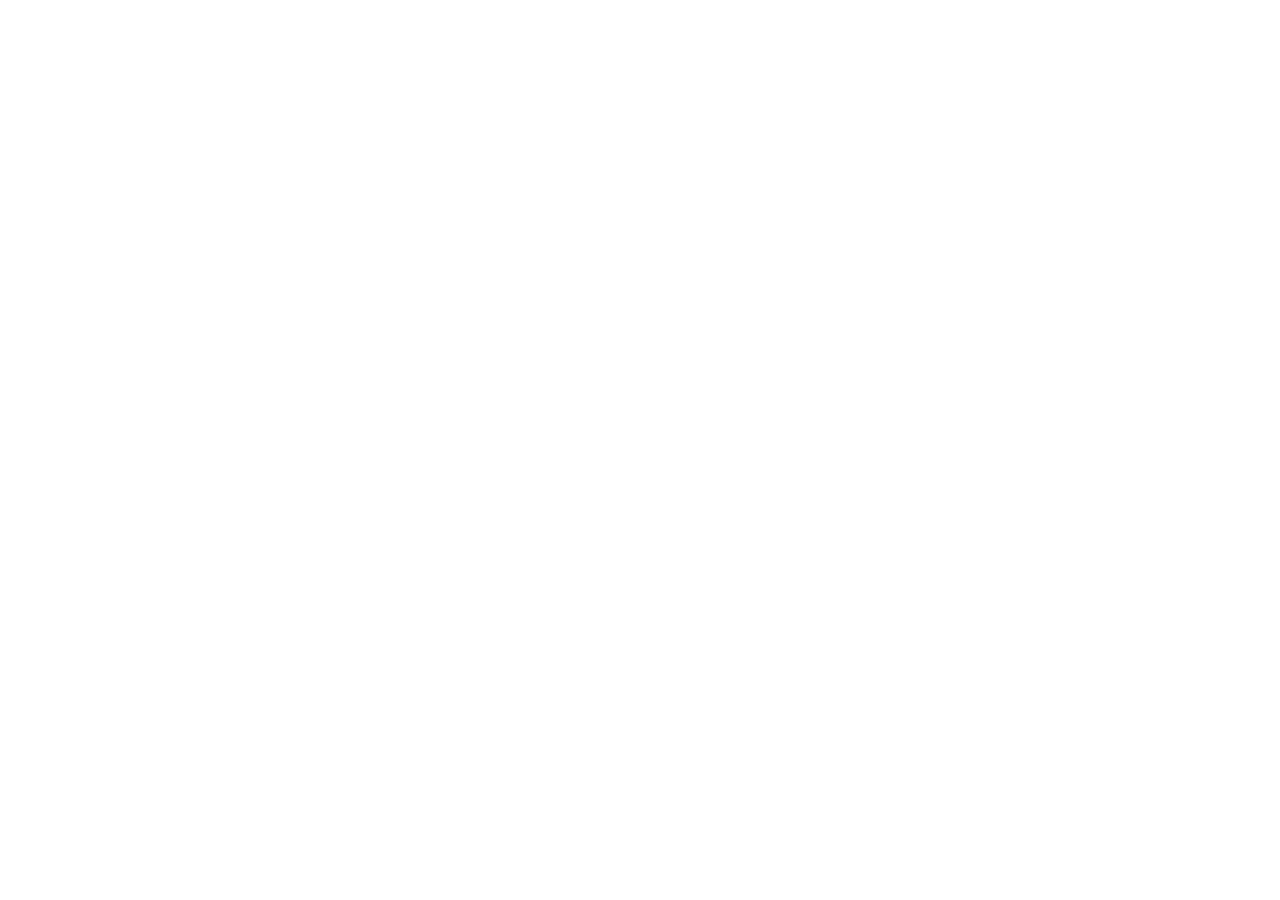
==== Task1.html @ 73a36e6c "task 3 chnages" ====
<!DOCTYPE html>
<html lang="en">

<head>
    <meta charset="UTF-8">
    <meta name="viewport" content="width=device-width, initial-scale=1.0">
    <title>Document</title>
</head>

<body>




    <script src="./task3.js">

    </script>
</body>

</html>
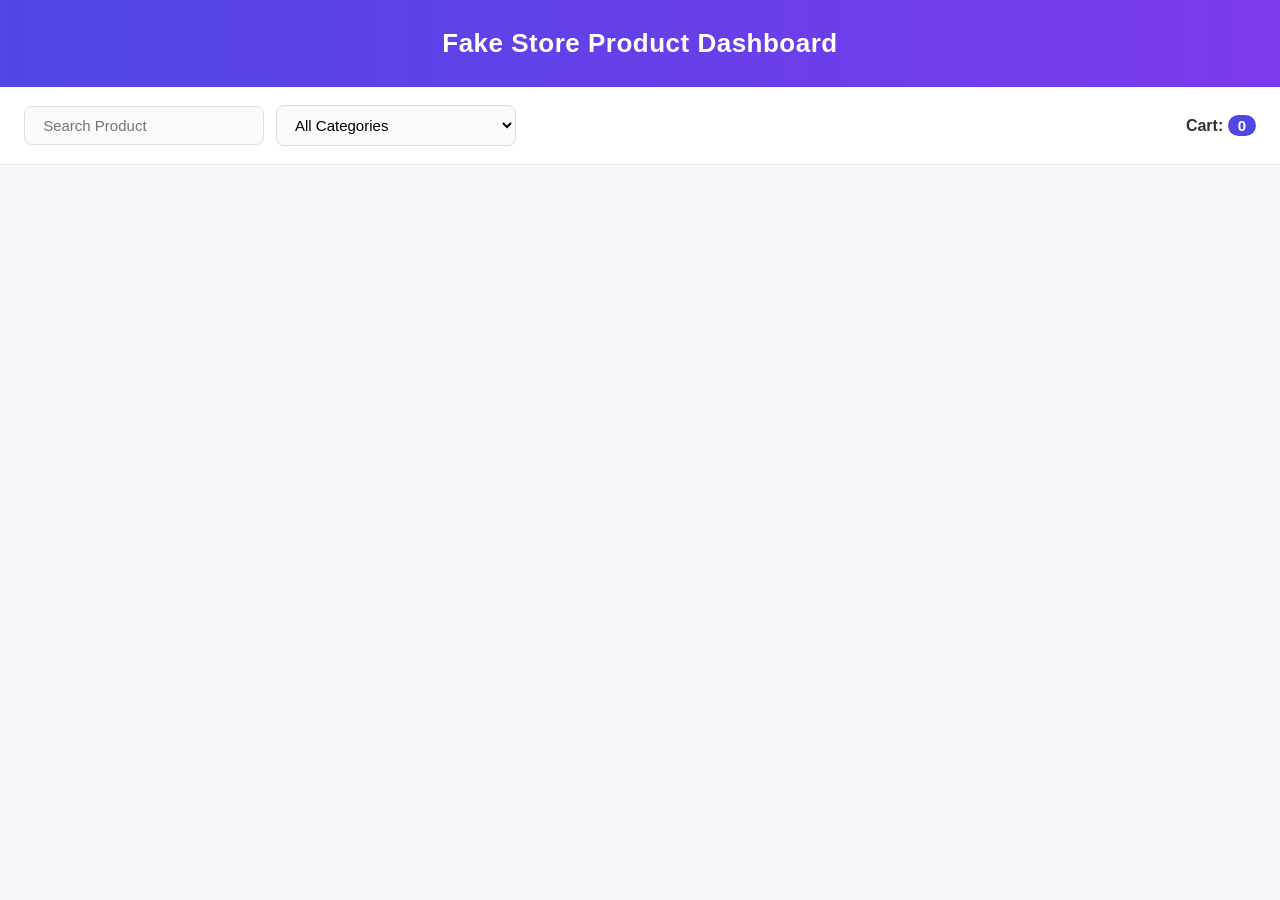
==== commit 00f7d695: "last task web design" ====
--- a/Task1.html
+++ b/Task1.html
@@ -1,20 +1,37 @@
 <!DOCTYPE html>
-<html lang="en">
+<html>
 
 <head>
-    <meta charset="UTF-8">
-    <meta name="viewport" content="width=device-width, initial-scale=1.0">
-    <title>Document</title>
+    <title>E-Commerce Dashboard</title>
 </head>
 
 <body>
 
+    <h1>Fake Store Product Dashboard</h1>
+    <link rel="stylesheet" href="style.css">
 
+    <div class="top-bar">
+        <div class="controls">
+            <input type="text" id="search" placeholder=" Search Product">
+            <select id="category">
+                <option value="all">All Categories</option>
+                <option value="men's clothing">Men's Clothing</option>
+                <option value="women's clothing">Women's Clothing</option>
+                <option value="electronics">Electronics</option>
+                <option value="jewelery">Jewelry</option>
+            </select>
+        </div>
+        <h3> Cart: <span id="cartCount">0</span></h3>
+    </div>
 
+    <div id="stats"></div>
 
-    <script src="./task3.js">
+    <p id="loading">Loading Products...</p>
 
-    </script>
+    <div id="products"></div>
+
+    <script src="task9.js"></script>
 </body>
 
-</html>+</html>
+
--- a/style.css
+++ b/style.css
@@ -0,0 +1,216 @@
+  * {
+      margin: 0;
+      padding: 0;
+      box-sizing: border-box;
+  }
+
+  body {
+      font-family: Arial, sans-serif;
+      background: #f5f7fb;
+  }
+
+  h1 {
+      text-align: center;
+      padding: 28px;
+      color: white;
+      background: linear-gradient(90deg, #4f46e5, #7c3aed);
+      box-shadow: 0 4px 12px rgba(0, 0, 0, 0.2);
+      font-size: 26px;
+      letter-spacing: 0.5px;
+  }
+
+  .top-bar {
+      display: flex;
+      align-items: center;
+      justify-content: space-between;
+      padding: 18px 24px;
+      background: white;
+      border-bottom: 1px solid #e5e7eb;
+  }
+
+  .controls {
+      display: flex;
+      gap: 12px;
+      align-items: center;
+  }
+
+  input,
+  select {
+      padding: 10px 14px;
+      width: 240px;
+      border: 1px solid #ddd;
+      border-radius: 8px;
+      outline: none;
+      font-size: 15px;
+      transition: 0.3s;
+      background: #f9fafb;
+  }
+
+  input:focus,
+  select:focus {
+      border-color: #4f46e5;
+      background: white;
+      box-shadow: 0 0 0 3px rgba(79, 70, 229, 0.1);
+  }
+
+  h3 {
+      color: #333;
+      font-size: 16px;
+      white-space: nowrap;
+  }
+
+  #cartCount {
+      background: #4f46e5;
+      color: white;
+      padding: 2px 10px;
+      border-radius: 20px;
+      font-size: 15px;
+  }
+
+  #stats {
+      display: flex;
+      gap: 16px;
+      flex-wrap: wrap;
+      margin: 20px 24px;
+  }
+
+  #stats .stat-box {
+      flex: 1;
+      min-width: 140px;
+      background: white;
+      border-radius: 12px;
+      padding: 16px 20px;
+      box-shadow: 0 2px 8px rgba(0, 0, 0, 0.07);
+      font-size: 13px;
+      color: #666;
+      border-left: 4px solid #4f46e5;
+  }
+
+  #stats .stat-box strong {
+      display: block;
+      font-size: 22px;
+      color: #111;
+      margin-top: 4px;
+  }
+
+  #loading {
+      text-align: center;
+      font-size: 18px;
+      color: #888;
+      padding: 40px;
+  }
+
+  #products {
+      display: grid;
+      grid-template-columns: repeat(4, 1fr);
+      gap: 20px;
+      padding: 0 24px 30px;
+  }
+
+  .card {
+      background: white;
+      border-radius: 14px;
+      padding: 20px;
+      text-align: center;
+      box-shadow: 0 3px 12px rgba(0, 0, 0, 0.07);
+      transition: 0.25s ease;
+      border: 1px solid #f0f0f0;
+  }
+
+  .card:hover {
+      transform: translateY(-6px);
+      box-shadow: 0 10px 24px rgba(0, 0, 0, 0.13);
+  }
+
+  .card img {
+      width: 150px;
+      height: 150px;
+      object-fit: contain;
+      margin-bottom: 14px;
+  }
+
+  .card h4 {
+      font-size: 14px;
+      min-height: 42px;
+      color: #222;
+      margin-bottom: 6px;
+      line-height: 1.4;
+  }
+
+  .card .category {
+      display: inline-block;
+      font-size: 11px;
+      background: #eef2ff;
+      color: #4f46e5;
+      padding: 3px 10px;
+      border-radius: 20px;
+      margin-bottom: 8px;
+      font-weight: 600;
+      text-transform: uppercase;
+      letter-spacing: 0.4px;
+  }
+
+  .card .price {
+      font-size: 20px;
+      font-weight: bold;
+      color: #111;
+      margin: 8px 0;
+  }
+
+  .card .rating {
+      font-size: 13px;
+      color: #888;
+      margin-bottom: 4px;
+  }
+
+  button {
+      margin-top: 12px;
+      padding: 10px 20px;
+      width: 100%;
+      border: none;
+      border-radius: 8px;
+      background: linear-gradient(90deg, #4f46e5, #7c3aed);
+      color: white;
+      font-weight: bold;
+      font-size: 14px;
+      cursor: pointer;
+      transition: 0.2s;
+  }
+
+  button:hover {
+      opacity: 0.88;
+      transform: translateY(-1px);
+  }
+
+  @media (max-width: 1024px) {
+      #products {
+          grid-template-columns: repeat(2, 1fr);
+      }
+  }
+
+  @media (max-width: 768px) {
+      .top-bar {
+          flex-direction: column;
+          align-items: flex-start;
+          gap: 12px;
+      }
+
+      .controls {
+          flex-direction: column;
+          width: 100%;
+      }
+
+      input,
+      select {
+          width: 100%;
+      }
+
+      #products {
+          grid-template-columns: 1fr;
+          padding: 0 16px 24px;
+      }
+
+      #stats {
+          margin: 16px;
+      }
+  }
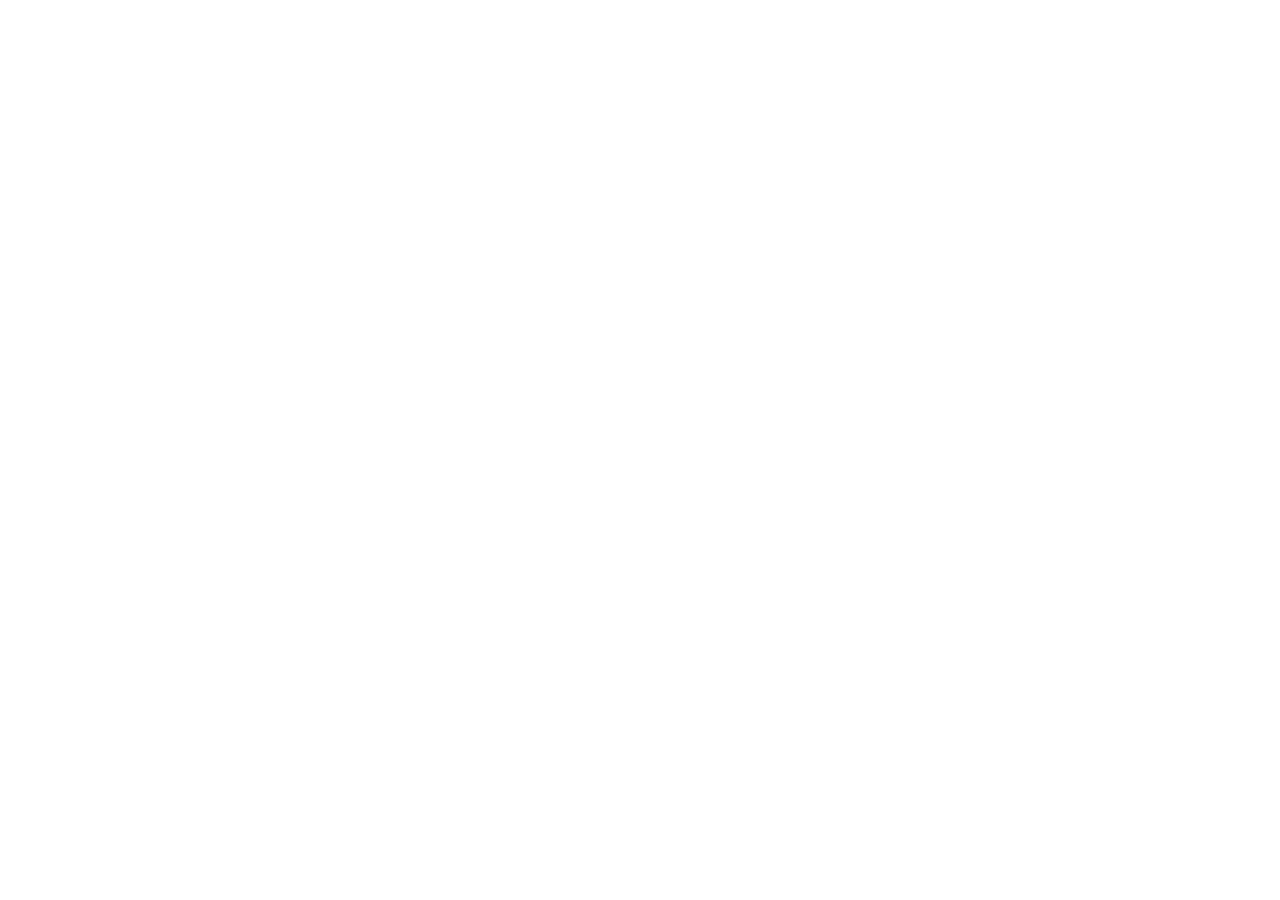
==== commit be937f1f: "changes" ====
--- a/Task1.html
+++ b/Task1.html
@@ -1,37 +1,20 @@
 <!DOCTYPE html>
-<html>
+<html lang="en">
 
 <head>
-    <title>E-Commerce Dashboard</title>
+    <meta charset="UTF-8">
+    <meta name="viewport" content="width=device-width, initial-scale=1.0">
+    <title>Document</title>
 </head>
 
 <body>
 
-    <h1>Fake Store Product Dashboard</h1>
-    <link rel="stylesheet" href="style.css">
 
-    <div class="top-bar">
-        <div class="controls">
-            <input type="text" id="search" placeholder=" Search Product">
-            <select id="category">
-                <option value="all">All Categories</option>
-                <option value="men's clothing">Men's Clothing</option>
-                <option value="women's clothing">Women's Clothing</option>
-                <option value="electronics">Electronics</option>
-                <option value="jewelery">Jewelry</option>
-            </select>
-        </div>
-        <h3> Cart: <span id="cartCount">0</span></h3>
-    </div>
 
-    <div id="stats"></div>
 
-    <p id="loading">Loading Products...</p>
+    <script src="./task8.js">
 
-    <div id="products"></div>
-
-    <script src="task9.js"></script>
+    </script>
 </body>
 
-</html>
-
+</html>
